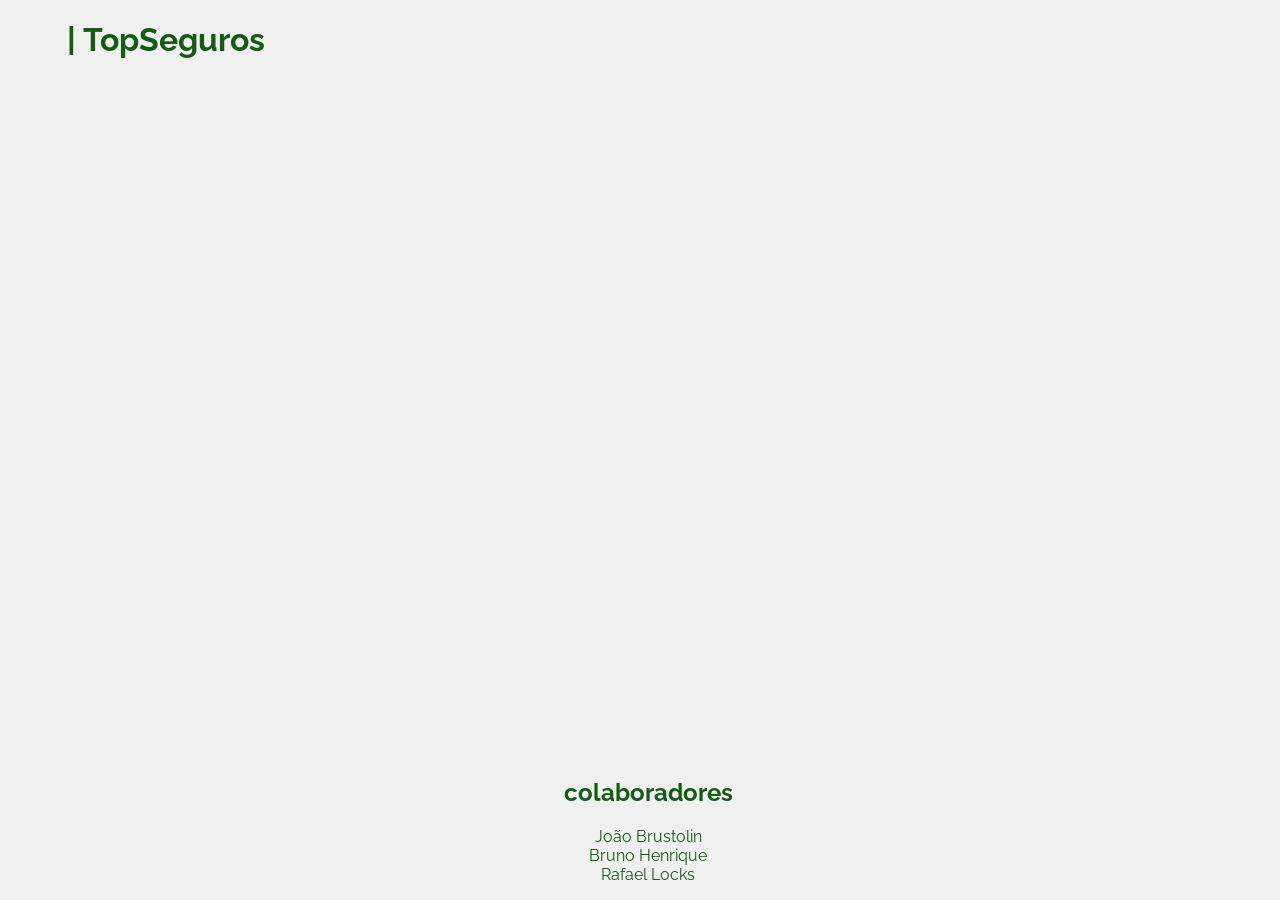
==== index.html @ ed82b68b "começando o site" ====
<!DOCTYPE html>
<html lang="en">
<head>
    <meta charset="UTF-8">
    <meta name="viewport" content="width=device-width, initial-scale=1.0">
    <title>Corretoras de Seguros</title>
    <link rel="stylesheet" href="style.css">
    <link rel="preconnect" href="https://fonts.googleapis.com">
    <link rel="preconnect" href="https://fonts.gstatic.com" crossorigin>
    <link href="https://fonts.googleapis.com/css2?family=Raleway:ital,wght@0,100..900;1,100..900&family=Roboto:ital,wght@0,100..900;1,100..900&display=swap" rel="stylesheet">
</head>
<body>

    <h1>| TopSeguros</h1>

    
    <div class="colaboradores">
        <h2>colaboradores</h2>
            <p>João Brustolin <br>
            Bruno Henrique <br>
            Rafael Locks</p>
    </div>
</body>
</html>
---- style.css ----
body{
    background: rgb(240, 240, 240);
    color: rgb(21, 91, 21);
    font-family:'Raleway',sans-serif ;

    
}

h1{
    text-align: center;
    width:25%;
}

.colaboradores{
    position: fixed;
    bottom: 0;
    width: 100%;
    text-align: center;
}
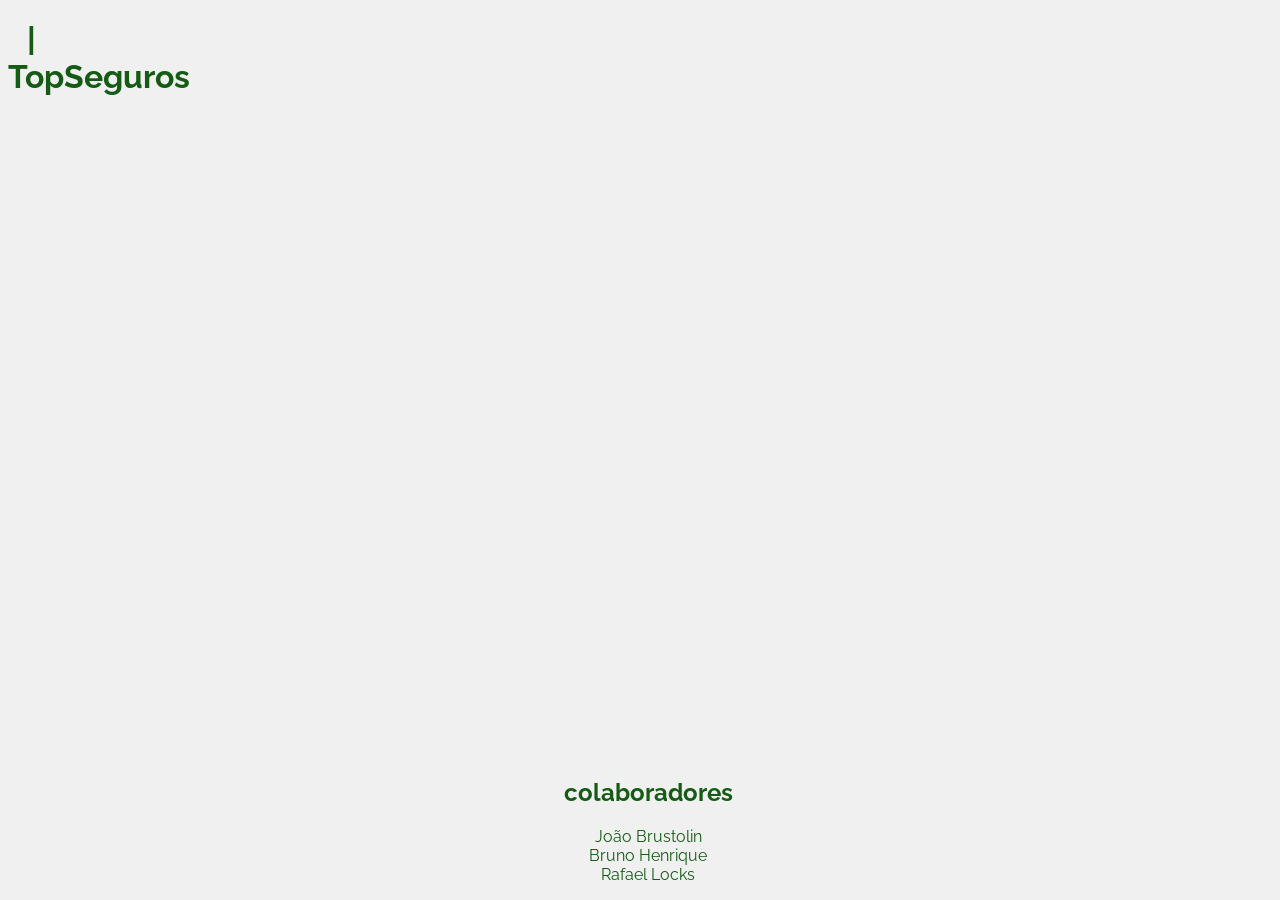
==== commit f23e123c: "ajuste" ====
--- a/index.html
+++ b/index.html
@@ -10,9 +10,10 @@
     <link href="https://fonts.googleapis.com/css2?family=Raleway:ital,wght@0,100..900;1,100..900&family=Roboto:ital,wght@0,100..900;1,100..900&display=swap" rel="stylesheet">
 </head>
 <body>
-
-    <h1>| TopSeguros</h1>
-
+    
+    <div class="titulo_principal">
+        <h1>| TopSeguros</h1>
+    </div>
     
     <div class="colaboradores">
         <h2>colaboradores</h2>
--- a/style.css
+++ b/style.css
@@ -4,6 +4,12 @@
     font-family:'Raleway',sans-serif ;
 
     
+}
+
+.titulo_principal{
+    width: 15%;
+
+
 }
 
 h1{
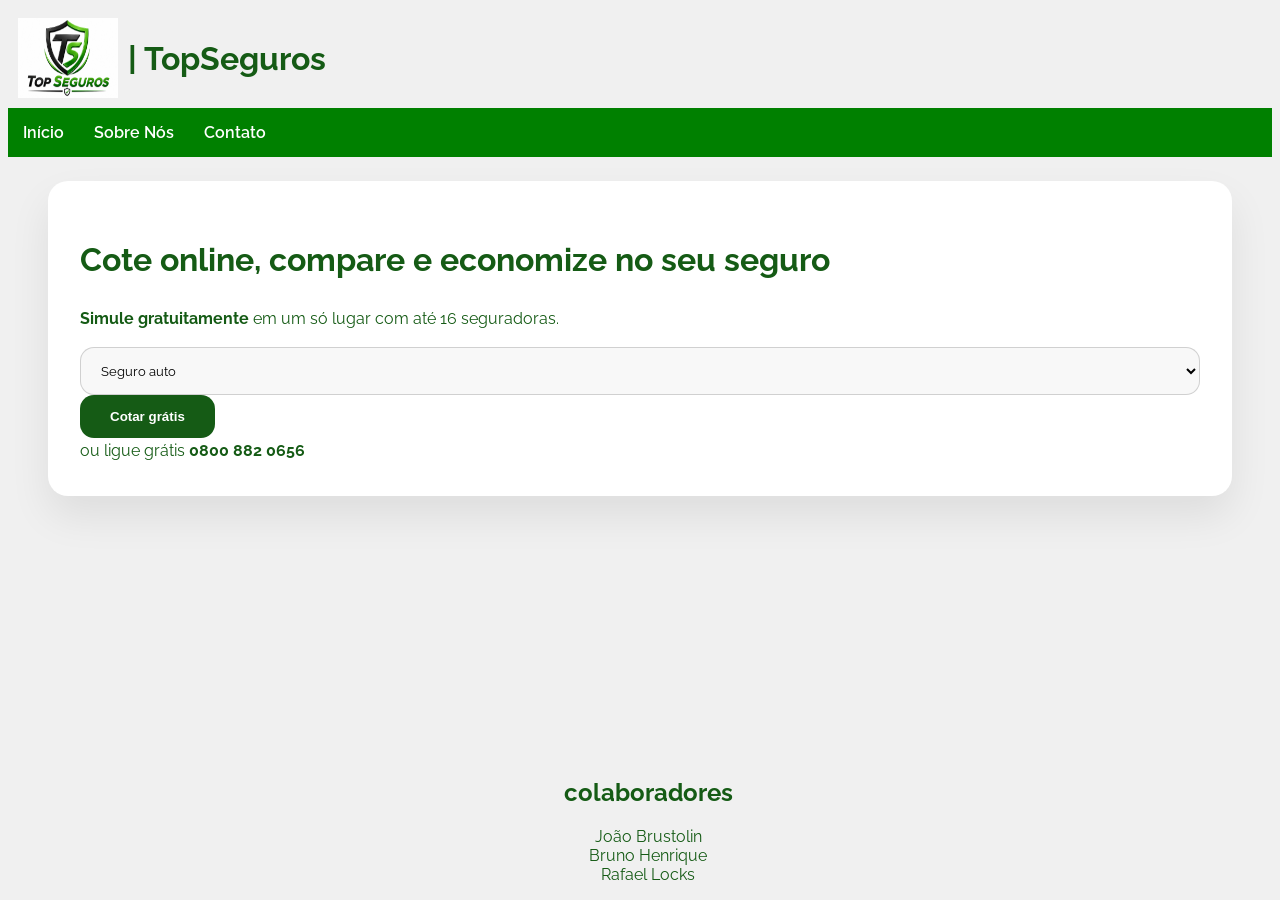
==== commit 99298500: "inclusao de dados no site" ====
--- a/index.html
+++ b/index.html
@@ -12,9 +12,50 @@
 <body>
     
     <div class="titulo_principal">
+        <img src="logo.jpeg" alt="Logo top seguros">
         <h1>| TopSeguros</h1>
     </div>
+
     
+    
+    <nav>
+    <ul>
+        <li><a href="index.html">Início</a></li>
+        <li><a href="sobre.html">Sobre Nós</a></li>
+        <li><a href="contato.html">Contato</a></li>
+    </ul>
+
+    </nav>
+
+   
+    <div class="container">
+
+        <h1>
+            Cote online, compare e economize no seu
+            <span>seguro</span>
+        </h1>
+
+        <p>
+            <strong>Simule gratuitamente</strong> em um só lugar com até 16 seguradoras.
+        </p>
+
+        <select>
+            <option>Seguro auto</option>
+            <option>Seguro moto</option>
+            <option>Seguro viagem</option>
+            <option>Seguro residencial</option>
+            <option>Seguro saúde</option>
+            <option>Seguro vida</option>
+        </select>
+
+        <button>Cotar grátis</button>
+
+        <div class="telefone">
+            ou ligue grátis <strong>0800 882 0656</strong>
+        </div>
+
+    </div>
+
     <div class="colaboradores">
         <h2>colaboradores</h2>
             <p>João Brustolin <br>
--- a/style.css
+++ b/style.css
@@ -1,20 +1,20 @@
 body{
     background: rgb(240, 240, 240);
     color: rgb(21, 91, 21);
-    font-family:'Raleway',sans-serif ;
-
-    
+    font-family:'Raleway',sans-serif;
 }
 
 .titulo_principal{
-    width: 15%;
-
-
+    display: flex;
+    align-items: center;
+    gap: 10px;
+    width: 150%;
+    padding: 10px;
 }
 
-h1{
-    text-align: center;
-    width:25%;
+.titulo_principal img {
+    width: 100px;
+    height: 80px;
 }
 
 .colaboradores{
@@ -24,3 +24,155 @@
     text-align: center;
 }
 
+nav {
+    background-color: green;
+    padding: 15px;
+}
+
+nav ul {
+    list-style: none;
+    display: flex;
+    
+    gap: 30px;
+    margin: 0px;
+    padding: 0px;
+}
+
+nav ul li a {
+    color: white;
+    text-decoration: none;
+    font-family: 'Raleway', sans-serif;
+    font-weight: 600;
+}
+
+.top-hero {
+    display: flex;
+    justify-content: center;
+    gap: 24px;
+    padding: 18px 0;
+    background: white;
+    margin: 0 40px;
+    border-radius: 12px;
+    box-shadow: 0 10px 30px rgba(0, 0, 0, 0.06);
+}
+
+.top-hero a {
+    color: rgb(21, 91, 21);
+    text-decoration: none;
+    font-weight: 700;
+}
+
+.container {
+    margin: 24px 40px;
+    padding: 32px;
+    background: white;
+    border-radius: 20px;
+    box-shadow: 0 20px 40px rgba(0, 0, 0, 0.08);
+    font-size: 1rem;
+    line-height: 1.6;
+    margin-bottom: 20px;
+}
+
+hr {
+    border: 1px solid rgb(0, 0, 0);
+    width: 100%;
+}
+
+.container h2 {
+    color: rgb(21, 91, 21);
+    font-size: 1.5rem;
+    margin-bottom: 10px;
+}
+
+.container h1 {
+    color: rgb(21, 91, 21);
+    font-size: 2rem;
+    margin-bottom: 20px;
+}
+
+.content {
+    display: grid;
+    grid-template-columns: 1fr 1fr;
+    gap: 24px;
+    margin-top: 24px;
+}
+
+.card {
+    background: white;
+    border-radius: 18px;
+    padding: 24px;
+    box-shadow: 0 18px 40px rgba(0, 0, 0, 0.06);
+}
+
+.numero {
+    font-size: 1.5rem;
+    font-weight: 700;
+    color: rgb(21, 91, 21);
+    margin: 18px 0;
+}
+
+.link {
+    display: inline-block;
+    color: rgb(21, 91, 21);
+    text-decoration: none;
+    font-weight: 700;
+    margin-top: 12px;
+}
+
+form {
+    display: flex;
+    flex-direction: column;
+    gap: 16px;
+}
+
+label {
+    font-weight: 700;
+}
+
+input,
+select,
+textarea {
+    width: 100%;
+    padding: 14px 16px;
+    border: 1px solid rgba(0, 0, 0, 0.16);
+    border-radius: 14px;
+    font-family: inherit;
+    background: #f8f8f8;
+}
+
+textarea {
+    min-height: 140px;
+    resize: vertical;
+}
+
+button {
+    width: fit-content;
+    padding: 14px 30px;
+    border: none;
+    border-radius: 14px;
+    background: rgb(21, 91, 21);
+    color: white;
+    font-weight: 700;
+    cursor: pointer;
+}
+
+button:hover {
+    background: rgb(17, 74, 19);
+}
+
+@media (max-width: 900px) {
+    .content {
+        grid-template-columns: 1fr;
+    }
+}
+
+.imagem-sobre {
+    margin: 20px 40px 40px;
+    text-align: center;
+}
+
+.imagem-sobre img {
+    max-width: 100%;
+    border-radius: 16px;
+    display: inline-block;
+}
